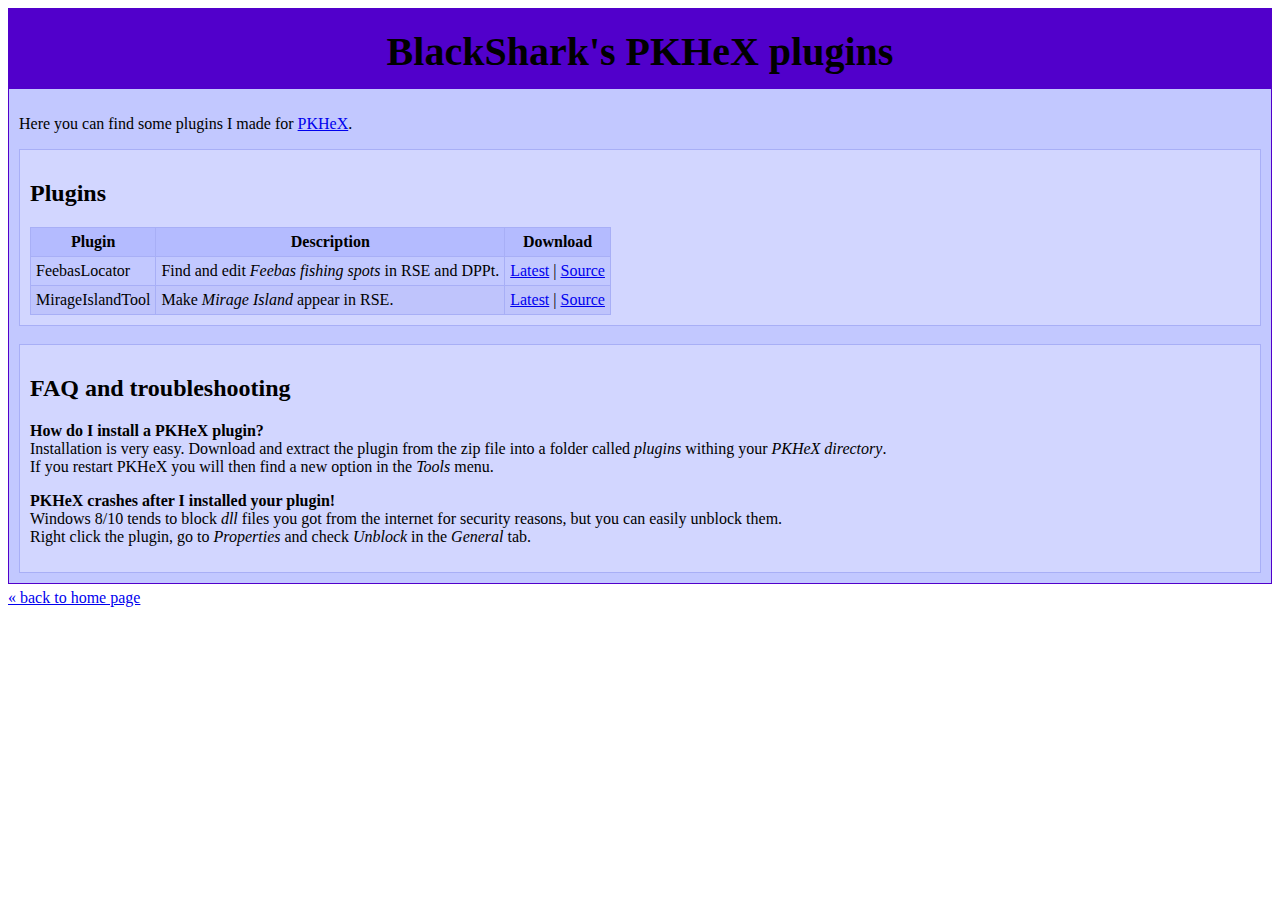
==== plugins/index.html @ 98b5e546 "push content" ====
<html>
	<head>
		<title>BlackShark's PKHeX plugins</title>
		<meta charset="UTF-8">
		<link rel="stylesheet" href="../style.css">
	</head>
	<body>
		<div id="head">BlackShark's PKHeX plugins</div>
		<div id="main">
			<p>
				Here you can find some plugins I made for <a href="https://github.com/kwsch/PKHeX" target="_blank">PKHeX</a>.
			</p>
			<div id="plugins" class="box">
				<h2>Plugins</h2>
				<table>
					<tr>
						<th>
							Plugin
						</th>
						<th>
							Description
						</th>
						<th>
							Download
						</th>
					</tr>
					<tr>
						<td>
							FeebasLocator
						</td>
						<td>
							Find and edit <i>Feebas fishing spots</i> in RSE and DPPt.
						</td>
						<td>
							<a href="https://github.com/Bl4ckSh4rk/PKHeXFeebasLocatorPlugin/releases/latest">Latest</a> | <a href="https://github.com/Bl4ckSh4rk/PKHeXFeebasLocatorPlugin/">Source</a>
						</td>
					</tr>
					<tr>
						<td>
							MirageIslandTool
						</td>
						<td>
							Make <i>Mirage Island</i> appear in RSE.
						</td>
						<td>
							<a href="https://github.com/Bl4ckSh4rk/PKHeXMirageIslandPlugin/releases/latest">Latest</a> | <a href="https://github.com/Bl4ckSh4rk/PKHeXMirageIslandPlugin/">Source</a>
						</td>
					</tr>
				</table>
			</div>
			<br/>
			<div id="faq" class="box">
				<h2>FAQ and troubleshooting</h2>
				<p>
					<b>How do I install a PKHeX plugin?</b><br/>
					Installation is very easy. Download and extract the plugin from the zip file into a folder called <i>plugins</i> withing your <i>PKHeX directory</i>.<br/>
					If you restart PKHeX you will then find a new option in the <i>Tools</i> menu.
				</p>
				<p>
					<b>PKHeX crashes after I installed your plugin!</b><br/>
					Windows 8/10 tends to block <i>dll</i> files you got from the internet for security reasons, but you can easily unblock them.<br/>
					Right click the plugin, go to <i>Properties</i> and check <i>Unblock</i> in the <i>General</i> tab.
				</p>
			</div>
		</div>
		<div id="bottom">
			<a href="../index.html">« back to home page</a>
		</div>
	</body>
</html>
---- style.css ----
#head
{
	font-size: 250%;
	font-family: times;
	font-weight: bolder;
	text-align: center;
	padding-top: 20px;
	background-color: #5100cb;
	width: 100%;
	height: 60px;
}

#main
{
	border: 1px solid #5100cb;
	background-color: #c2c8ff;
	padding: 10px;
}

#bottom
{
	padding-top: 5px;
	padding-bottom: 5px;
}

.box
{
	border: 1px solid #a8aff6;
	background-color: #d2d6ff;
	padding: 10px;
}

#contentlist
{
	text-align: center;
	font-size: 120%;
}

table, th, td
{
	border: 1px solid #a8aff6;
	border-collapse: collapse;
	padding: 5px;
}

tr:nth-child(even)
{
	background-color: #c2c8ff;
}

tr:nth-child(odd)
{
	background-color: #bfc4fc;
}

th
{
	background-color: #b4bbff;
}

ul
{
	list-style-type:none;
}
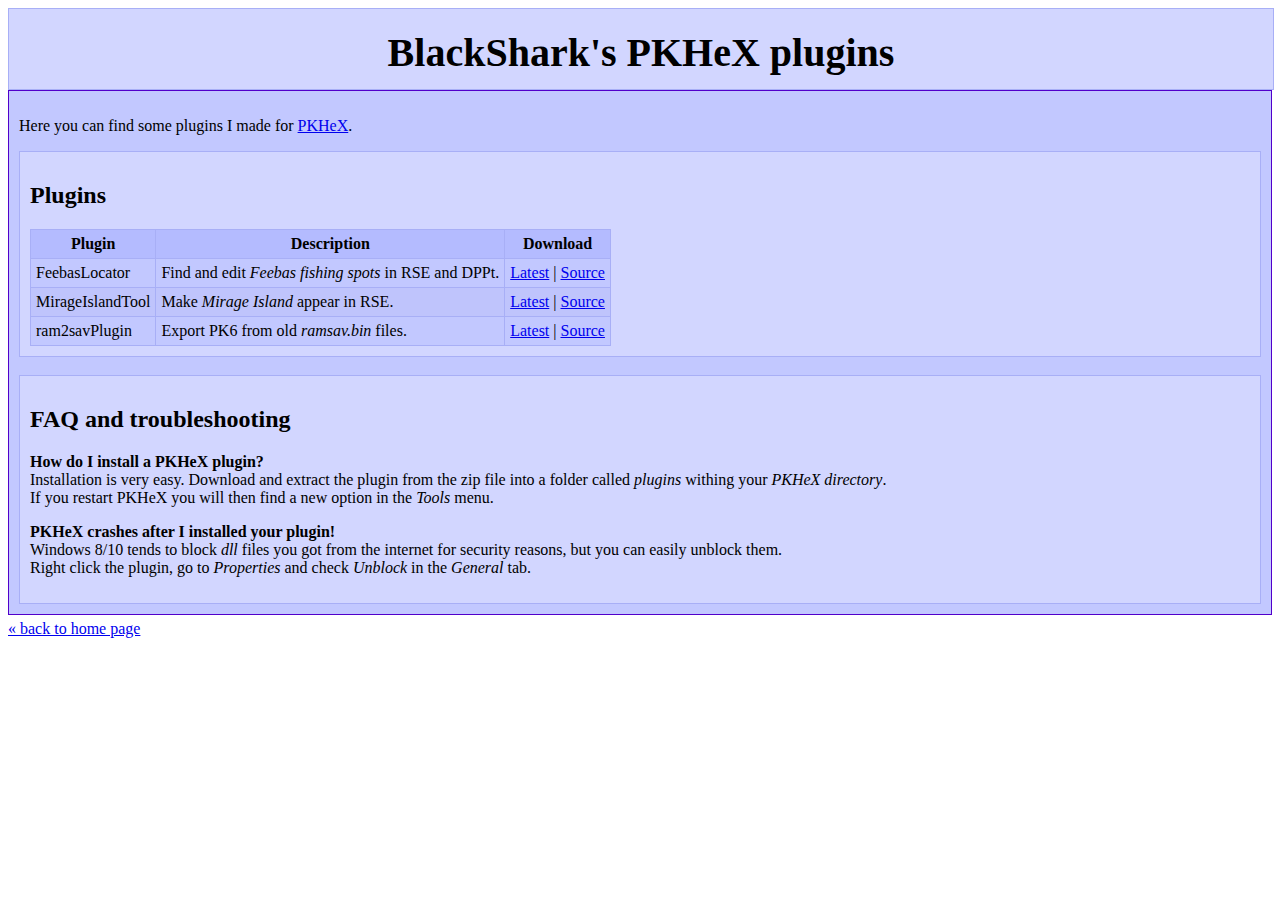
==== commit 88de9ae2: "update" ====
--- a/plugins/index.html
+++ b/plugins/index.html
@@ -32,7 +32,7 @@
 							Find and edit <i>Feebas fishing spots</i> in RSE and DPPt.
 						</td>
 						<td>
-							<a href="https://github.com/Bl4ckSh4rk/PKHeXFeebasLocatorPlugin/releases/latest">Latest</a> | <a href="https://github.com/Bl4ckSh4rk/PKHeXFeebasLocatorPlugin/">Source</a>
+							<a href="https://github.com/Bl4ckSh4rk/PKHeXFeebasLocatorPlugin/releases/latest" target="_blank">Latest</a> | <a href="https://github.com/Bl4ckSh4rk/PKHeXFeebasLocatorPlugin/" target="_blank">Source</a>
 						</td>
 					</tr>
 					<tr>
@@ -43,7 +43,18 @@
 							Make <i>Mirage Island</i> appear in RSE.
 						</td>
 						<td>
-							<a href="https://github.com/Bl4ckSh4rk/PKHeXMirageIslandPlugin/releases/latest">Latest</a> | <a href="https://github.com/Bl4ckSh4rk/PKHeXMirageIslandPlugin/">Source</a>
+							<a href="https://github.com/Bl4ckSh4rk/PKHeXMirageIslandPlugin/releases/latest" target="_blank">Latest</a> | <a href="https://github.com/Bl4ckSh4rk/PKHeXMirageIslandPlugin/" target="_blank">Source</a>
+						</td>
+					</tr>
+					<tr>
+						<td>
+							ram2savPlugin
+						</td>
+						<td>
+							Export PK6 from old <i>ramsav.bin</i> files.
+						</td>
+						<td>
+							<a href="https://github.com/Bl4ckSh4rk/PKHeXram2savPlugin/releases/latest" target="_blank">Latest</a> | <a href="https://github.com/Bl4ckSh4rk/PKHeXram2savPlugin/" target="_blank">Source</a>
 						</td>
 					</tr>
 				</table>
@@ -64,7 +75,7 @@
 			</div>
 		</div>
 		<div id="bottom">
-			<a href="../index.html">« back to home page</a>
+			<a href="..">« back to home page</a>
 		</div>
 	</body>
 </html>--- a/style.css
+++ b/style.css
@@ -1,11 +1,12 @@
 #head
 {
+	border: 1px solid #a8aff6;
 	font-size: 250%;
 	font-family: times;
 	font-weight: bolder;
 	text-align: center;
 	padding-top: 20px;
-	background-color: #5100cb;
+	background-color: #d2d6ff;
 	width: 100%;
 	height: 60px;
 }
@@ -23,6 +24,13 @@
 	padding-bottom: 5px;
 }
 
+#contentlist
+{
+  position: relative;
+  text-align: center;
+  margin:0 auto;
+}
+
 .box
 {
 	border: 1px solid #a8aff6;
@@ -30,10 +38,22 @@
 	padding: 10px;
 }
 
-#contentlist
+.button {
+  background-color: #c2c8ff;
+  border: 2px solid #a8aff6;
+  color: #000000;
+  text-align: center;
+  display: inline-block;
+  font-size: 20px;
+  margin: 2px;
+  padding: 5px;
+  cursor: pointer;
+  width: 250px;
+}
+
+.button:hover
 {
-	text-align: center;
-	font-size: 120%;
+	background-color: #bfc4fc;
 }
 
 table, th, td
@@ -56,9 +76,4 @@
 th
 {
 	background-color: #b4bbff;
-}
-
-ul
-{
-	list-style-type:none;
 }